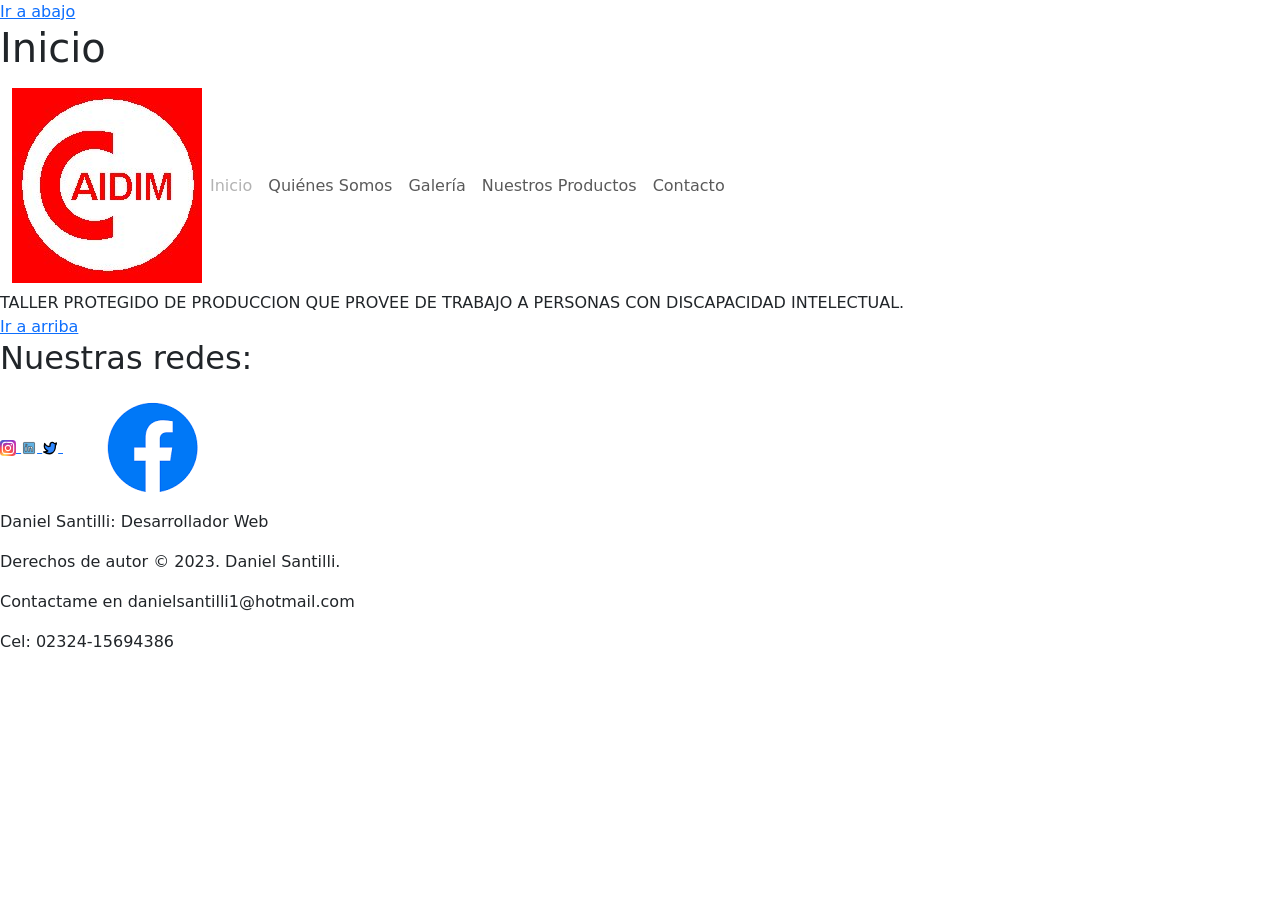
==== index.html @ 37cc2328 "proyecto para probar antes de final JS" ====
<!DOCTYPE html>
<html lang="es">

    <head>
        
        <meta charset="UTF-8">
        <meta http-equiv="X-UA-Compatible" content="IE=edge">
        
        <!-- etiqueta meta viewport  que sirve para mobile first -->
        <meta name="viewport" content="width=device-width, initial-scale=1.0">
            
        <!-- ANIMATE CSS -->
        <link rel="stylesheet" href="https://cdnjs.cloudflare.com/ajax/libs/animate.css/4.1.1/animate.min.css"/>

        <!-- AOS -->
        <link href="https://unpkg.com/aos@2.3.1/dist/aos.css" rel="stylesheet"> 
        
        <!-- Etiquetas SEO on page. -->
        <meta name="description" content="Página de Inicio. Te damos la bienvenida al sitio.">
        <meta name="keywords" content="CAIDIM, centro de ayuda para el discapacitado, Inicio, bienvenida">

        <link rel="shortcut icon" href="./img/CAIDIM.jpg" tipe="image/x-icon" alt="Logo CAIDIM">

        <link rel="preconnect" href="https://fonts.googleapis.com">
        <link rel="preconnect" href="https://fonts.gstatic.com" crossorigin>
        <link href="https://fonts.googleapis.com/css2?family=Montserrat:ital,wght@0,600;1,300&display=swap" rel="stylesheet">

        <!-- CSS de Bootstrap linkear siempre antes del código CSS PROPIO (cascada)-->
        <link href="https://cdn.jsdelivr.net/npm/bootstrap@5.3.0-alpha3/dist/css/bootstrap.min.css" rel="stylesheet" integrity="sha384-KK94CHFLLe+nY2dmCWGMq91rCGa5gtU4mk92HdvYe+M/SXH301p5ILy+dN9+nJOZ" crossorigin="anonymous">
        
        <!-- CSS propio -->
        <link rel="stylesheet" href="CSS/styles.css">
        
        <title>Inicio | CAIDIM</title>

    </head>
   
    <body ID="arriba">
        
        <a href="#abajo">  Ir a abajo  </a>
        <header> 
            <h1 class ="animate__animated animate__flash">Inicio</h1>
            <section>
                <nav class="navbar navbar-expand-lg">
                    <div class="container-fluid">
                    <a href="index.html">
                        <div class="img">
                        <img src="./img/CAIDIM.jpg" alt="Logo CAIDIM">
                        </div>
                    </a>
                    <button class="navbar-toggler" type="button" data-bs-toggle="collapse" data-bs-target="#navbarNav" aria-controls="navbarNav" aria-expanded="false" aria-label="Toggle navigation">
                        <span class="navbar-toggler-icon"></span>
                    </button>
                    <div class="collapse navbar-collapse" id="navbarNav">
                        <ul class="navbar-nav">
                        <li class="nav-item">
                            <a class="nav-link disabled" href="index.html">
                                <div class="colorDeshabilitado">
                                    Inicio
                                </div> 
                            </a>
                        </li>
                        <li class="nav-item">
                            <a class="nav-link" href="./pages/quienes_somos.html">Quiénes Somos</a>
                        </li>
                        <li class="nav-item">
                            <a class="nav-link" href="./pages/galeria.html">Galería</a>
                        </li>
                        <li class="nav-item">
                            <a class="nav-link" href="./pages/nuestros_productos.html">Nuestros Productos</a>
                        </li>
                        <li class="nav-item">
                            <a class="nav-link" href="./pages/contacto.html">Contacto</a>
                        </li>
                        </ul>
                    </div>
                    </div>
                </nav>
            </section>      
        </header>
        </div>
        
        <div class="centrar parrafo18 textoBlanco">TALLER PROTEGIDO DE PRODUCCION QUE PROVEE DE TRABAJO A PERSONAS CON DISCAPACIDAD INTELECTUAL. </div>

        <footer id="abajo"> 
            
            <a href="#arriba"> Ir a arriba  </a>
                    
            <h2>Nuestras redes:</h2>
            <div class = "Container-redes">
                <a href="https://www.instagram.com" target="_blank">
                    <img src="./img/redesSociales/instagram.svg" alt="Logo instagram" class="logo-redes">
                </a>
        
                <a href="https://www.linkedin.com" target="_blank">
                    <img src="./img/redesSociales/linkedin.svg" alt="Logo linkedin" class="logo-redes">
                </a>
        
                <a href="https://www.twitter.com" target="_blank">
                    <img src="./img/redesSociales/twitter.svg" alt="Logo twitter" class="logo-redes">
                </a>

                <a href="https://www.facebook.com/profile.php?id=100063782612854" target="_blank">
                    <img src="./img/redesSociales/facebook.jpg "alt="Enlace Página Oficial Facebook CAIDIM" class="logo-redes">
                </a>
            </div>
            <div class ="CentrarDiseñador">
                <p class="colorFuentePie">Daniel Santilli: Desarrollador Web</p>
                <p class="colorFuentePie">Derechos de autor © 2023. Daniel Santilli.</p>
                <p class="colorFuentePie">Contactame en danielsantilli1@hotmail.com</p>
                <p class="colorFuentePie">Cel: 02324-15694386</p>
            </div>
            
        </footer>
        <!-- SCRIPT DE BOOTSTRAP -->
        <script src="https://cdn.jsdelivr.net/npm/bootstrap@5.3.0-alpha3/dist/js/bootstrap.bundle.min.js" integrity="sha384-ENjdO4Dr2bkBIFxQpeoTz1HIcje39Wm4jDKdf19U8gI4ddQ3GYNS7NTKfAdVQSZe" crossorigin="anonymous"></script>
        <script src="./js/main.js"></script>
    </body>
</html>
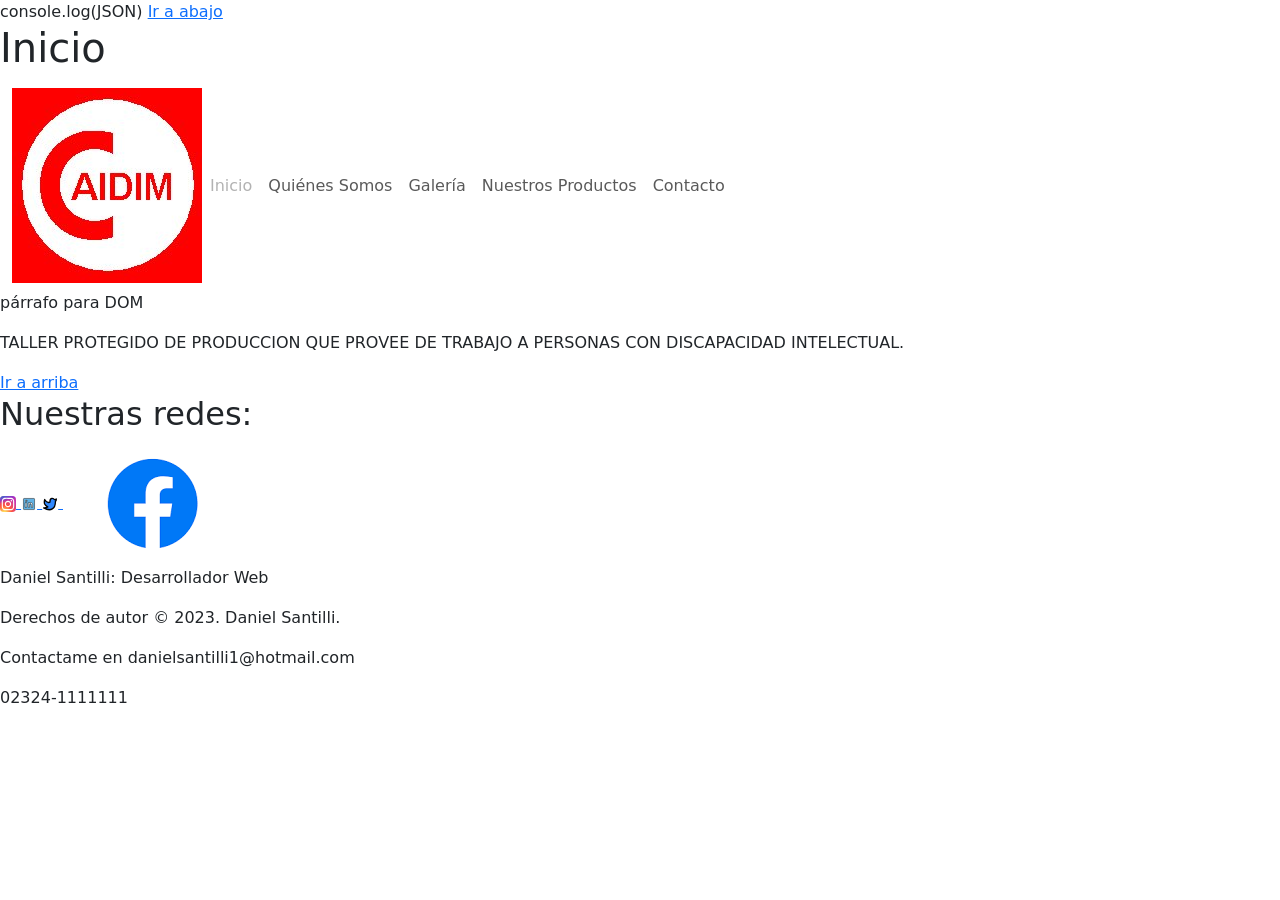
==== commit 916cfbf8: "Tercer Entrega" ====
--- a/index.html
+++ b/index.html
@@ -36,7 +36,7 @@
     </head>
    
     <body ID="arriba">
-        
+        console.log(JSON)
         <a href="#abajo">  Ir a abajo  </a>
         <header> 
             <h1 class ="animate__animated animate__flash">Inicio</h1>
@@ -79,8 +79,8 @@
             </section>      
         </header>
         </div>
-        
-        <div class="centrar parrafo18 textoBlanco">TALLER PROTEGIDO DE PRODUCCION QUE PROVEE DE TRABAJO A PERSONAS CON DISCAPACIDAD INTELECTUAL. </div>
+       <p id = "modificar"> párrafo para DOM</p>
+        <p class="centrar parrafo18 textoBlanco">TALLER PROTEGIDO DE PRODUCCION QUE PROVEE DE TRABAJO A PERSONAS CON DISCAPACIDAD INTELECTUAL. </p>
 
         <footer id="abajo"> 
             
@@ -108,7 +108,7 @@
                 <p class="colorFuentePie">Daniel Santilli: Desarrollador Web</p>
                 <p class="colorFuentePie">Derechos de autor © 2023. Daniel Santilli.</p>
                 <p class="colorFuentePie">Contactame en danielsantilli1@hotmail.com</p>
-                <p class="colorFuentePie">Cel: 02324-15694386</p>
+                <p id="telefono" class="TelefonoDisenador">Cel: 02324-15694386</p>
             </div>
             
         </footer>
